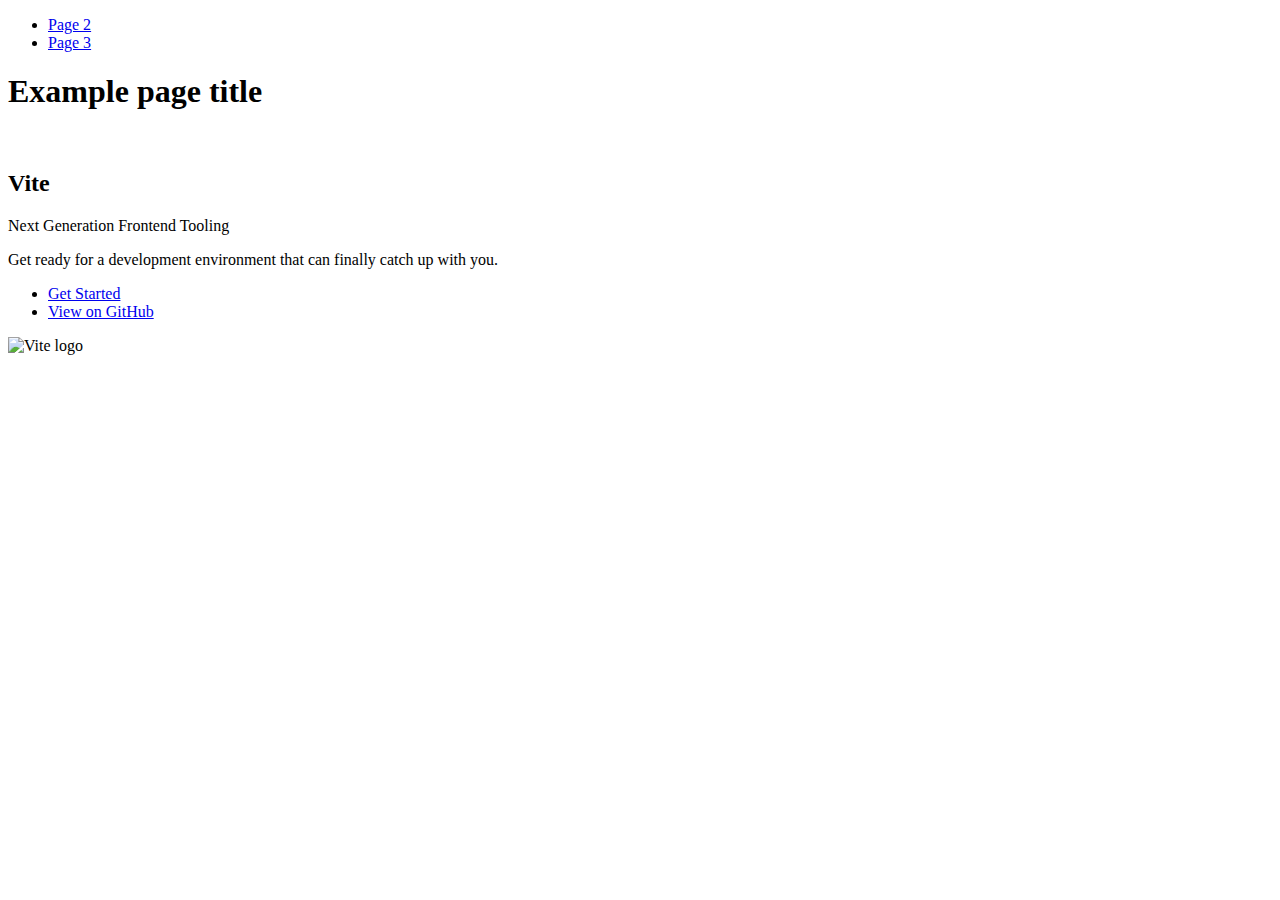
==== index.html @ d1d60c47 "Deploying to gh-pages from @ NoretsAndrii/goit-js-hw-10@9d3baef92de66227137c61f3efe2c9560c490103 🚀" ====
<!DOCTYPE html>
<html lang="en">
  <head>
    <meta charset="UTF-8" />
    <link rel="icon" type="image/svg+xml" href="/goit-js-hw-10/favicon.svg" />
    <meta name="viewport" content="width=device-width, initial-scale=1.0" />
    <title>Vanilla App Template</title>
    
    <script type="module" crossorigin src="/goit-js-hw-10/commonHelpers.js"></script>
    <link rel="stylesheet" href="/goit-js-hw-10/assets/index-10c40100.css">
  </head>
  <body>
    <header class="header">
  <nav class="nav">
    <ul class="nav-list">
      <li class="nav-item">
        <a href="./page-2.html" class="nav-link">Page 2</a>
      </li>

      <li class="nav-item">
        <a href="./page-3.html" class="nav-link">Page 3</a>
      </li>
    </ul>
  </nav>
</header>


    <section>
      <h1>Example page title</h1>
      <!-- Path to images as from index.html file -->
      <img src="/goit-js-hw-10/assets/javascript-8dac5379.svg" alt="" />
    </section>

    <!-- Loads the specified .html file -->
    <section class="vite-promo">
  <div class="container">
    <div class="wrapper">
      <h2 class="title">
        <span class="gradient">Vite</span>
      </h2>
      <p class="text">Next Generation Frontend Tooling</p>
      <p class="tagline">
        Get ready for a development environment that can finally catch up with
        you.
      </p>

      <ul class="actions">
        <li class="action">
          <a
            class="link"
            href="https://vitejs.dev/guide/"
            target="_blank"
            rel="noopener noreferrer"
            >Get Started</a
          >
        </li>
        <li class="action">
          <a
            class="link"
            href="https://github.com/vitejs/vite"
            target="_blank"
            rel="noopener noreferrer"
            >View on GitHub</a
          >
        </li>
      </ul>
    </div>

    <div class="thumb">
      <!-- Path to images as from index.html file -->
      <img
        class="pic"
        src="/goit-js-hw-10/assets/vite-logo-51249ca9.png"
        alt="Vite logo"
        width="640"
        height="640"
      />
    </div>
  </div>
</section>


    
  </body>
</html>
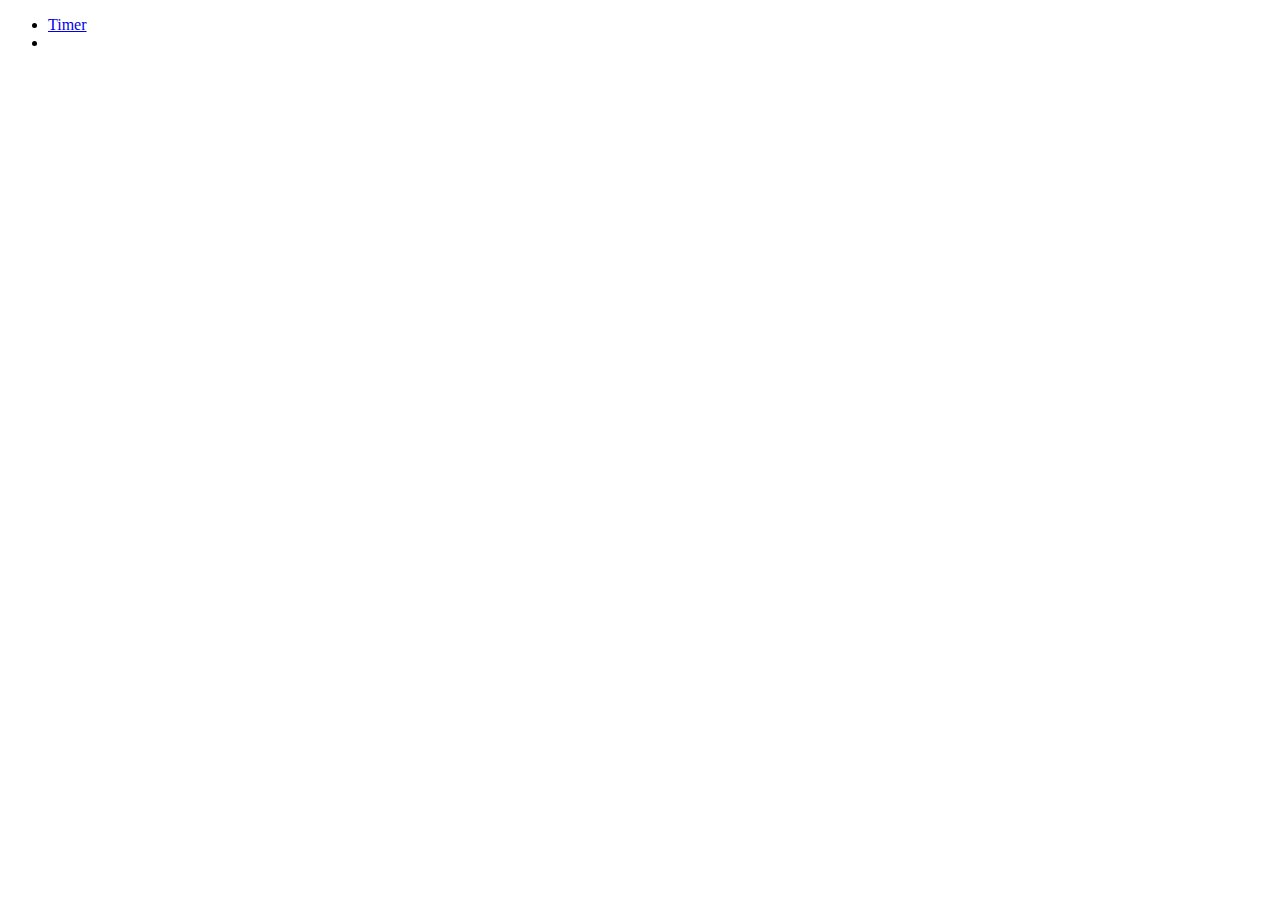
==== commit bbddc20c: "Deploying to gh-pages from @ NoretsAndrii/goit-js-hw-10@048b0c0cca3ad837cb42bb26e98116f4299a5dfd 🚀" ====
--- a/index.html
+++ b/index.html
@@ -5,81 +5,22 @@
     <link rel="icon" type="image/svg+xml" href="/goit-js-hw-10/favicon.svg" />
     <meta name="viewport" content="width=device-width, initial-scale=1.0" />
     <title>Vanilla App Template</title>
+    <link
+      rel="stylesheet"
+      href="https://cdnjs.cloudflare.com/ajax/libs/modern-normalize/2.0.0/modern-normalize.min.css"
+      integrity="sha512-4xo8blKMVCiXpTaLzQSLSw3KFOVPWhm/TRtuPVc4WG6kUgjH6J03IBuG7JZPkcWMxJ5huwaBpOpnwYElP/m6wg=="
+      crossorigin="anonymous"
+      referrerpolicy="no-referrer"
+    />
     
-    <script type="module" crossorigin src="/goit-js-hw-10/commonHelpers.js"></script>
-    <link rel="stylesheet" href="/goit-js-hw-10/assets/index-10c40100.css">
+    <link rel="stylesheet" href="/goit-js-hw-10/assets/styles-41f149ae.css">
   </head>
   <body>
-    <header class="header">
-  <nav class="nav">
-    <ul class="nav-list">
-      <li class="nav-item">
-        <a href="./page-2.html" class="nav-link">Page 2</a>
-      </li>
-
-      <li class="nav-item">
-        <a href="./page-3.html" class="nav-link">Page 3</a>
-      </li>
-    </ul>
-  </nav>
-</header>
-
-
     <section>
-      <h1>Example page title</h1>
-      <!-- Path to images as from index.html file -->
-      <img src="/goit-js-hw-10/assets/javascript-8dac5379.svg" alt="" />
+      <ul>
+        <li><a href="./1-timer.html">Timer</a></li>
+        <li></li>
+      </ul>
     </section>
-
-    <!-- Loads the specified .html file -->
-    <section class="vite-promo">
-  <div class="container">
-    <div class="wrapper">
-      <h2 class="title">
-        <span class="gradient">Vite</span>
-      </h2>
-      <p class="text">Next Generation Frontend Tooling</p>
-      <p class="tagline">
-        Get ready for a development environment that can finally catch up with
-        you.
-      </p>
-
-      <ul class="actions">
-        <li class="action">
-          <a
-            class="link"
-            href="https://vitejs.dev/guide/"
-            target="_blank"
-            rel="noopener noreferrer"
-            >Get Started</a
-          >
-        </li>
-        <li class="action">
-          <a
-            class="link"
-            href="https://github.com/vitejs/vite"
-            target="_blank"
-            rel="noopener noreferrer"
-            >View on GitHub</a
-          >
-        </li>
-      </ul>
-    </div>
-
-    <div class="thumb">
-      <!-- Path to images as from index.html file -->
-      <img
-        class="pic"
-        src="/goit-js-hw-10/assets/vite-logo-51249ca9.png"
-        alt="Vite logo"
-        width="640"
-        height="640"
-      />
-    </div>
-  </div>
-</section>
-
-
-    
   </body>
 </html>
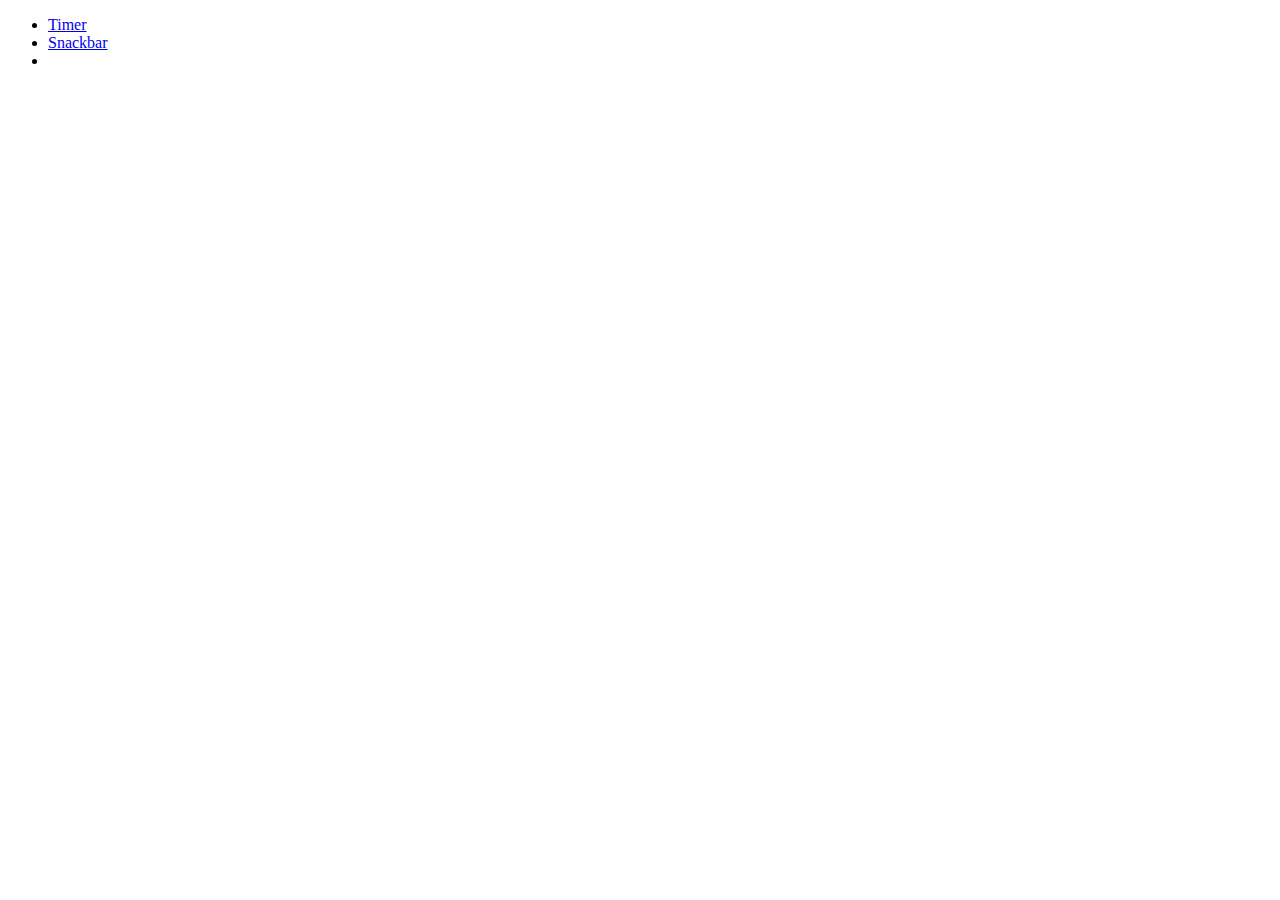
==== commit 78f3a491: "Deploying to gh-pages from @ NoretsAndrii/goit-js-hw-10@3e6093830f363f8647898e8cb2b30fbf6c7d9330 🚀" ====
--- a/index.html
+++ b/index.html
@@ -13,12 +13,14 @@
       referrerpolicy="no-referrer"
     />
     
-    <link rel="stylesheet" href="/goit-js-hw-10/assets/styles-41f149ae.css">
+    <link rel="stylesheet" href="/goit-js-hw-10/assets/styles-91fb8952.css">
   </head>
   <body>
     <section>
       <ul>
         <li><a href="./1-timer.html">Timer</a></li>
+        <li><a href="./2-snackbar.html">Snackbar</a></li>
+
         <li></li>
       </ul>
     </section>
